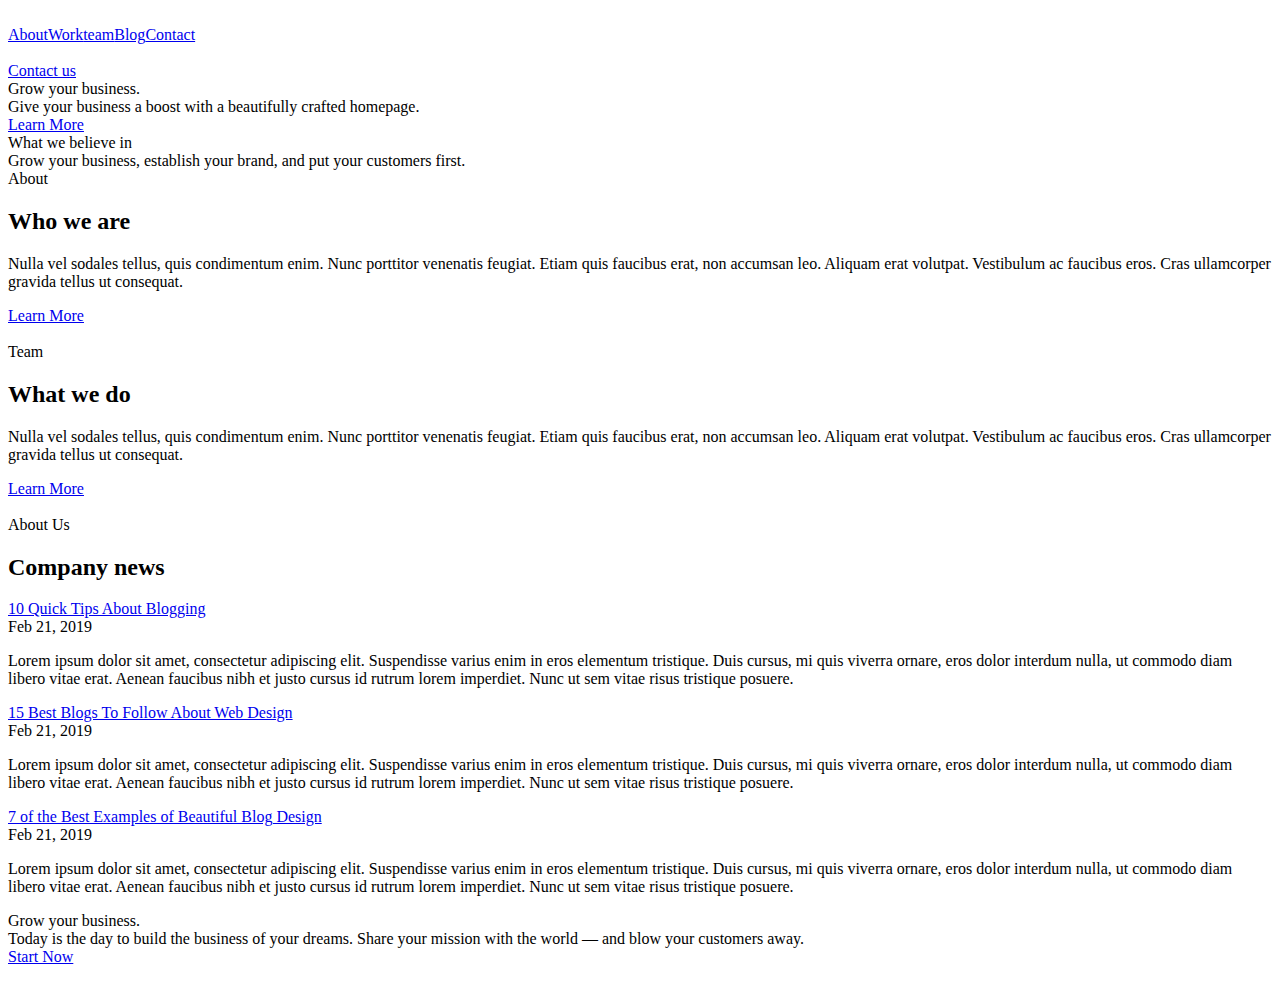
==== home.html @ f12798f1 "Rename home to home.html" ====
<!DOCTYPE html><!-- This site was created in Webflow. https://www.webflow.com --><!-- Last Published: Tue Jan 17 2023 09:18:10 GMT+0000 (Coordinated Universal Time) --><html data-wf-domain="space-tracers.webflow.io" data-wf-page="63c637b49dd93375624bc460" data-wf-site="63c637b49dd933b82c4bc45d"><head><meta charset="utf-8"/><title>Home - Space Tracers</title><meta content="Home - Space Tracers" property="og:title"/><meta content="Home - Space Tracers" property="twitter:title"/><meta content="width=device-width, initial-scale=1" name="viewport"/><meta content="Webflow" name="generator"/><link href="https://uploads-ssl.webflow.com/63c637b49dd933b82c4bc45d/css/space-tracers.webflow.117f1588b.css" rel="stylesheet" type="text/css"/><script src="https://ajax.googleapis.com/ajax/libs/webfont/1.6.26/webfont.js" type="text/javascript"></script><script type="text/javascript">WebFont.load({  google: {    families: ["Montserrat:100,100italic,200,200italic,300,300italic,400,400italic,500,500italic,600,600italic,700,700italic,800,800italic,900,900italic"]  }});</script><!--[if lt IE 9]><script src="https://cdnjs.cloudflare.com/ajax/libs/html5shiv/3.7.3/html5shiv.min.js" type="text/javascript"></script><![endif]--><script type="text/javascript">!function(o,c){var n=c.documentElement,t=" w-mod-";n.className+=t+"js",("ontouchstart"in o||o.DocumentTouch&&c instanceof DocumentTouch)&&(n.className+=t+"touch")}(window,document);</script><link href="https://uploads-ssl.webflow.com/63c637b49dd933b82c4bc45d/63c64f852510c18aed0ff595_Space_Tracers_Logo_page-0001%20(2).jpg" rel="shortcut icon" type="image/x-icon"/><link href="https://uploads-ssl.webflow.com/63c637b49dd933b82c4bc45d/63c64f84b1775d6053b3e5c0_Space_Tracers_Logo_page-0001%20(1).jpg" rel="apple-touch-icon"/><script type="text/javascript">window.__WEBFLOW_CURRENCY_SETTINGS = {"currencyCode":"USD","$init":true,"symbol":"$","decimal":".","fractionDigits":2,"group":",","template":"{{wf {\"path\":\"symbol\",\"type\":\"PlainText\"} }} {{wf {\"path\":\"amount\",\"type\":\"CommercePrice\"} }} {{wf {\"path\":\"currencyCode\",\"type\":\"PlainText\"} }}","hideDecimalForWholeNumbers":false};</script></head><body class="body"><div data-collapse="medium" data-animation="default" data-duration="400" data-easing="ease" data-easing2="ease" role="banner" class="navigation w-nav"><div class="navigation-wrap"><a href="/" aria-current="page" class="logo-link w-nav-brand w--current"><img src="https://uploads-ssl.webflow.com/63c637b49dd933b82c4bc45d/63c65198b1775d1dffb40b3e_Space_Tracers_Dark_Grey.svg" width="80" alt="" class="logo-image"/></a><div class="menu"><nav role="navigation" class="navigation-items w-nav-menu"><a href="/about" class="navigation-item w-nav-link">About</a><a href="/projects" class="navigation-item w-nav-link">Work</a><a href="/team" class="navigation-item w-nav-link">team</a><a href="/blog" class="navigation-item w-nav-link">Blog</a><a href="/contact" class="navigation-item w-nav-link">Contact</a></nav><div class="menu-button w-nav-button"><img src="https://uploads-ssl.webflow.com/63c637b49dd933b82c4bc45d/63c637b49dd933632e4bc482_menu-icon.png" width="30" alt="" class="menu-icon"/></div></div><a href="/cdn-cgi/l/email-protection#e68b878f8aa68493958f88839595c885898bd99593848c838592dbbf8993c0c59ed4d1dd9083c3d4d6818992c3d4d68b878f8ac7" class="button cc-contact-us w-inline-block"><div>Contact us</div></a></div></div><div class="section cc-store-home-wrap"><div class="intro-header"><div class="intro-content cc-homepage"><div class="intro-text"><div class="heading-jumbo">Grow your business.</div><div class="paragraph-bigger cc-bigger-white-light">Give your business a boost with a beautifully crafted homepage.<br/></div></div><a href="/about" class="button cc-jumbo-button cc-jumbo-white w-inline-block"><div>Learn More</div></a></div></div><div class="container"><div class="motto-wrap"><div class="label cc-light">What we believe in</div><div class="heading-jumbo-small">Grow your business, establish your brand, and put your customers first.<br/></div></div><div class="divider"></div><div class="home-content-wrap"><div class="w-layout-grid about-grid"><div id="w-node-_86e64837-0616-515b-4568-76c147234d34-624bc460"><div class="home-section-wrap"><div class="label cc-light">About</div><h2 class="section-heading">Who we are</h2><p class="paragraph-light">Nulla vel sodales tellus, quis condimentum enim. Nunc porttitor venenatis feugiat. Etiam quis faucibus erat, non accumsan leo. Aliquam erat volutpat. Vestibulum ac faucibus eros. Cras ullamcorper gravida tellus ut consequat.</p></div><a href="/about" class="button w-inline-block"><div>Learn More</div></a></div><img src="https://uploads-ssl.webflow.com/63c637b49dd933b82c4bc45d/63c637b49dd93338fd4bc489_placeholder%203.svg" id="w-node-_86e64837-0616-515b-4568-76c147234d3f-624bc460" alt=""/></div><div class="w-layout-grid about-grid cc-about-2"><div id="w-node-_86e64837-0616-515b-4568-76c147234d41-624bc460"><div class="home-section-wrap"><div class="label cc-light">Team</div><h2 class="section-heading">What we do</h2><p class="paragraph-light">Nulla vel sodales tellus, quis condimentum enim. Nunc porttitor venenatis feugiat. Etiam quis faucibus erat, non accumsan leo. Aliquam erat volutpat. Vestibulum ac faucibus eros. Cras ullamcorper gravida tellus ut consequat.</p></div><a href="/team" class="button w-inline-block"><div>Learn More</div></a></div><img src="https://uploads-ssl.webflow.com/63c637b49dd933b82c4bc45d/63c637b49dd93344f64bc48b_placeholder%201.svg" id="w-node-_86e64837-0616-515b-4568-76c147234d4c-624bc460" alt=""/></div></div></div></div><div class="section"><div class="container"><div class="blog-heading"><div class="label cc-light">About Us</div><h2 class="work-heading">Company news</h2></div><div class="collection-list-wrapper w-dyn-list"><div role="list" class="collection-wrap w-dyn-items"><div role="listitem" class="blog-preview-wrap w-dyn-item"><a href="/post/10-quick-tips-about-blogging" class="business-article-heading">10 Quick Tips About Blogging</a><div class="label cc-blog-date">Feb 21, 2019</div><p class="paragraph-light">Lorem ipsum dolor sit amet, consectetur adipiscing elit. Suspendisse varius enim in eros elementum tristique. Duis cursus, mi quis viverra ornare, eros dolor interdum nulla, ut commodo diam libero vitae erat. Aenean faucibus nibh et justo cursus id rutrum lorem imperdiet. Nunc ut sem vitae risus tristique posuere.</p></div><div role="listitem" class="blog-preview-wrap w-dyn-item"><a href="/post/15-best-blogs-to-follow-about-web-design" class="business-article-heading">15 Best Blogs To Follow About Web Design</a><div class="label cc-blog-date">Feb 21, 2019</div><p class="paragraph-light">Lorem ipsum dolor sit amet, consectetur adipiscing elit. Suspendisse varius enim in eros elementum tristique. Duis cursus, mi quis viverra ornare, eros dolor interdum nulla, ut commodo diam libero vitae erat. Aenean faucibus nibh et justo cursus id rutrum lorem imperdiet. Nunc ut sem vitae risus tristique posuere.</p></div><div role="listitem" class="blog-preview-wrap w-dyn-item"><a href="/post/7-of-the-best-examples-of-beautiful-blog-design" class="business-article-heading">7 of the Best Examples of Beautiful Blog Design</a><div class="label cc-blog-date">Feb 21, 2019</div><p class="paragraph-light">Lorem ipsum dolor sit amet, consectetur adipiscing elit. Suspendisse varius enim in eros elementum tristique. Duis cursus, mi quis viverra ornare, eros dolor interdum nulla, ut commodo diam libero vitae erat. Aenean faucibus nibh et justo cursus id rutrum lorem imperdiet. Nunc ut sem vitae risus tristique posuere.</p></div></div></div></div></div><div class="section cc-cta"><div class="container"><div class="cta-wrap"><div><div class="cta-text"><div class="heading-jumbo-small">Grow your business.<br/></div><div class="paragraph-bigger cc-bigger-light">Today is the day to build the business of your dreams. Share your mission with the world — and blow your customers away.<br/></div></div><a href="/contact" class="button cc-jumbo-button w-inline-block"><div>Start Now</div></a></div></div></div></div><div class="section"><div class="container"><div class="footer-wrap"><a href="/team" target="_blank" class="webflow-link w-inline-block"><img src="https://uploads-ssl.webflow.com/63c637b49dd933b82c4bc45d/63c65198d1929c9cc8d189a6_Space_Tracers_Color_00001.svg" width="15" alt="" class="image"/></a></div></div></div><script data-cfasync="false" src="/cdn-cgi/scripts/5c5dd728/cloudflare-static/email-decode.min.js"></script><script src="https://d3e54v103j8qbb.cloudfront.net/js/jquery-3.5.1.min.dc5e7f18c8.js?site=63c637b49dd933b82c4bc45d" type="text/javascript" integrity="sha256-9/aliU8dGd2tb6OSsuzixeV4y/faTqgFtohetphbbj0=" crossorigin="anonymous"></script><script src="https://uploads-ssl.webflow.com/63c637b49dd933b82c4bc45d/js/webflow.0c087c227.js" type="text/javascript"></script><!--[if lte IE 9]><script src="//cdnjs.cloudflare.com/ajax/libs/placeholders/3.0.2/placeholders.min.js"></script><![endif]--></body></html>
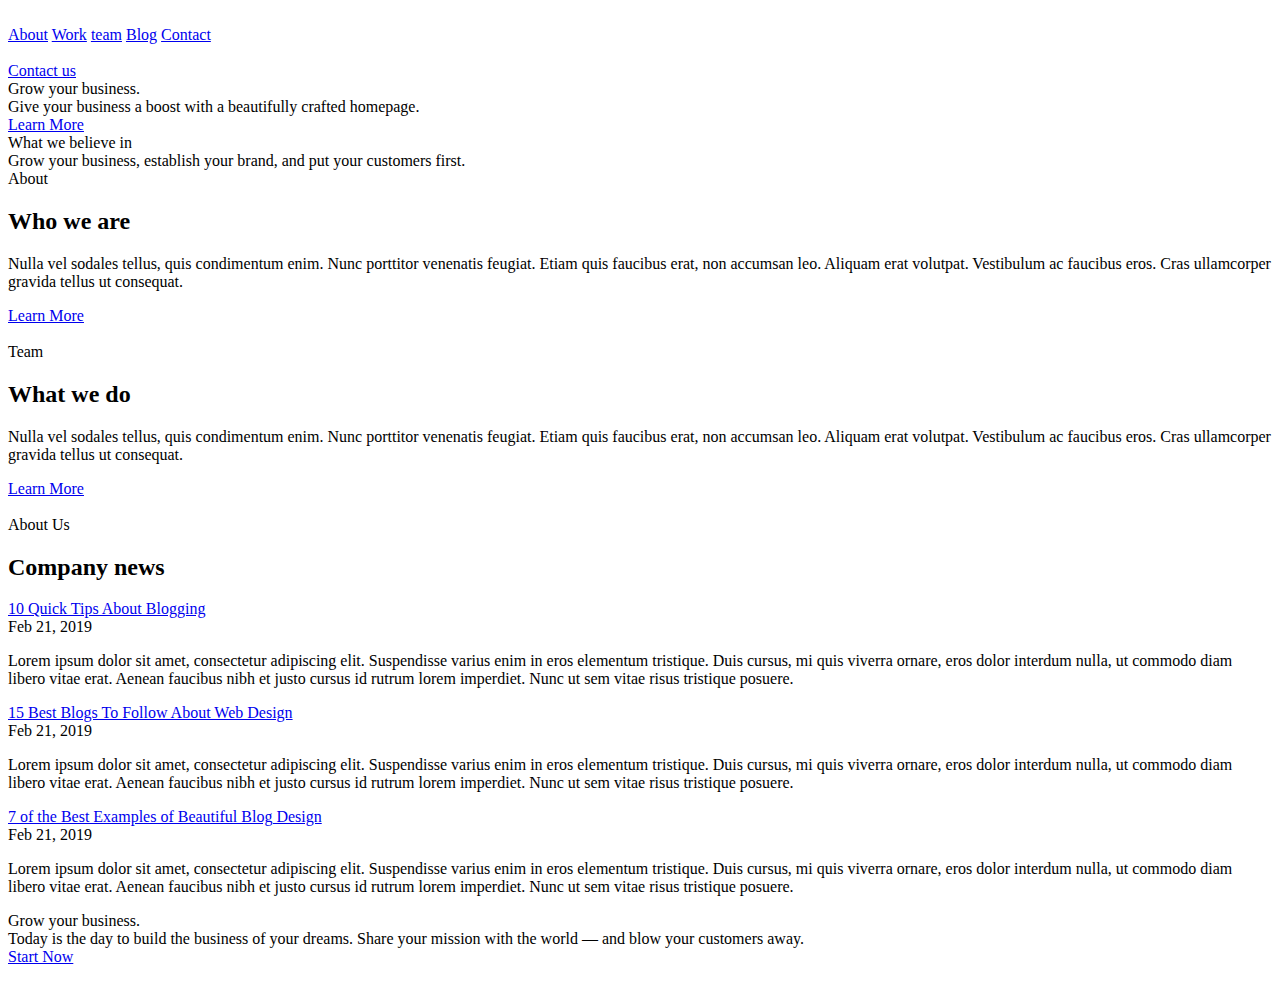
==== commit e0b71eee: "Update home.html" ====
--- a/home.html
+++ b/home.html
@@ -1 +1,177 @@
-<!DOCTYPE html><!-- This site was created in Webflow. https://www.webflow.com --><!-- Last Published: Tue Jan 17 2023 09:18:10 GMT+0000 (Coordinated Universal Time) --><html data-wf-domain="space-tracers.webflow.io" data-wf-page="63c637b49dd93375624bc460" data-wf-site="63c637b49dd933b82c4bc45d"><head><meta charset="utf-8"/><title>Home - Space Tracers</title><meta content="Home - Space Tracers" property="og:title"/><meta content="Home - Space Tracers" property="twitter:title"/><meta content="width=device-width, initial-scale=1" name="viewport"/><meta content="Webflow" name="generator"/><link href="https://uploads-ssl.webflow.com/63c637b49dd933b82c4bc45d/css/space-tracers.webflow.117f1588b.css" rel="stylesheet" type="text/css"/><script src="https://ajax.googleapis.com/ajax/libs/webfont/1.6.26/webfont.js" type="text/javascript"></script><script type="text/javascript">WebFont.load({  google: {    families: ["Montserrat:100,100italic,200,200italic,300,300italic,400,400italic,500,500italic,600,600italic,700,700italic,800,800italic,900,900italic"]  }});</script><!--[if lt IE 9]><script src="https://cdnjs.cloudflare.com/ajax/libs/html5shiv/3.7.3/html5shiv.min.js" type="text/javascript"></script><![endif]--><script type="text/javascript">!function(o,c){var n=c.documentElement,t=" w-mod-";n.className+=t+"js",("ontouchstart"in o||o.DocumentTouch&&c instanceof DocumentTouch)&&(n.className+=t+"touch")}(window,document);</script><link href="https://uploads-ssl.webflow.com/63c637b49dd933b82c4bc45d/63c64f852510c18aed0ff595_Space_Tracers_Logo_page-0001%20(2).jpg" rel="shortcut icon" type="image/x-icon"/><link href="https://uploads-ssl.webflow.com/63c637b49dd933b82c4bc45d/63c64f84b1775d6053b3e5c0_Space_Tracers_Logo_page-0001%20(1).jpg" rel="apple-touch-icon"/><script type="text/javascript">window.__WEBFLOW_CURRENCY_SETTINGS = {"currencyCode":"USD","$init":true,"symbol":"$","decimal":".","fractionDigits":2,"group":",","template":"{{wf {\"path\":\"symbol\",\"type\":\"PlainText\"} }} {{wf {\"path\":\"amount\",\"type\":\"CommercePrice\"} }} {{wf {\"path\":\"currencyCode\",\"type\":\"PlainText\"} }}","hideDecimalForWholeNumbers":false};</script></head><body class="body"><div data-collapse="medium" data-animation="default" data-duration="400" data-easing="ease" data-easing2="ease" role="banner" class="navigation w-nav"><div class="navigation-wrap"><a href="/" aria-current="page" class="logo-link w-nav-brand w--current"><img src="https://uploads-ssl.webflow.com/63c637b49dd933b82c4bc45d/63c65198b1775d1dffb40b3e_Space_Tracers_Dark_Grey.svg" width="80" alt="" class="logo-image"/></a><div class="menu"><nav role="navigation" class="navigation-items w-nav-menu"><a href="/about" class="navigation-item w-nav-link">About</a><a href="/projects" class="navigation-item w-nav-link">Work</a><a href="/team" class="navigation-item w-nav-link">team</a><a href="/blog" class="navigation-item w-nav-link">Blog</a><a href="/contact" class="navigation-item w-nav-link">Contact</a></nav><div class="menu-button w-nav-button"><img src="https://uploads-ssl.webflow.com/63c637b49dd933b82c4bc45d/63c637b49dd933632e4bc482_menu-icon.png" width="30" alt="" class="menu-icon"/></div></div><a href="/cdn-cgi/l/email-protection#e68b878f8aa68493958f88839595c885898bd99593848c838592dbbf8993c0c59ed4d1dd9083c3d4d6818992c3d4d68b878f8ac7" class="button cc-contact-us w-inline-block"><div>Contact us</div></a></div></div><div class="section cc-store-home-wrap"><div class="intro-header"><div class="intro-content cc-homepage"><div class="intro-text"><div class="heading-jumbo">Grow your business.</div><div class="paragraph-bigger cc-bigger-white-light">Give your business a boost with a beautifully crafted homepage.<br/></div></div><a href="/about" class="button cc-jumbo-button cc-jumbo-white w-inline-block"><div>Learn More</div></a></div></div><div class="container"><div class="motto-wrap"><div class="label cc-light">What we believe in</div><div class="heading-jumbo-small">Grow your business, establish your brand, and put your customers first.<br/></div></div><div class="divider"></div><div class="home-content-wrap"><div class="w-layout-grid about-grid"><div id="w-node-_86e64837-0616-515b-4568-76c147234d34-624bc460"><div class="home-section-wrap"><div class="label cc-light">About</div><h2 class="section-heading">Who we are</h2><p class="paragraph-light">Nulla vel sodales tellus, quis condimentum enim. Nunc porttitor venenatis feugiat. Etiam quis faucibus erat, non accumsan leo. Aliquam erat volutpat. Vestibulum ac faucibus eros. Cras ullamcorper gravida tellus ut consequat.</p></div><a href="/about" class="button w-inline-block"><div>Learn More</div></a></div><img src="https://uploads-ssl.webflow.com/63c637b49dd933b82c4bc45d/63c637b49dd93338fd4bc489_placeholder%203.svg" id="w-node-_86e64837-0616-515b-4568-76c147234d3f-624bc460" alt=""/></div><div class="w-layout-grid about-grid cc-about-2"><div id="w-node-_86e64837-0616-515b-4568-76c147234d41-624bc460"><div class="home-section-wrap"><div class="label cc-light">Team</div><h2 class="section-heading">What we do</h2><p class="paragraph-light">Nulla vel sodales tellus, quis condimentum enim. Nunc porttitor venenatis feugiat. Etiam quis faucibus erat, non accumsan leo. Aliquam erat volutpat. Vestibulum ac faucibus eros. Cras ullamcorper gravida tellus ut consequat.</p></div><a href="/team" class="button w-inline-block"><div>Learn More</div></a></div><img src="https://uploads-ssl.webflow.com/63c637b49dd933b82c4bc45d/63c637b49dd93344f64bc48b_placeholder%201.svg" id="w-node-_86e64837-0616-515b-4568-76c147234d4c-624bc460" alt=""/></div></div></div></div><div class="section"><div class="container"><div class="blog-heading"><div class="label cc-light">About Us</div><h2 class="work-heading">Company news</h2></div><div class="collection-list-wrapper w-dyn-list"><div role="list" class="collection-wrap w-dyn-items"><div role="listitem" class="blog-preview-wrap w-dyn-item"><a href="/post/10-quick-tips-about-blogging" class="business-article-heading">10 Quick Tips About Blogging</a><div class="label cc-blog-date">Feb 21, 2019</div><p class="paragraph-light">Lorem ipsum dolor sit amet, consectetur adipiscing elit. Suspendisse varius enim in eros elementum tristique. Duis cursus, mi quis viverra ornare, eros dolor interdum nulla, ut commodo diam libero vitae erat. Aenean faucibus nibh et justo cursus id rutrum lorem imperdiet. Nunc ut sem vitae risus tristique posuere.</p></div><div role="listitem" class="blog-preview-wrap w-dyn-item"><a href="/post/15-best-blogs-to-follow-about-web-design" class="business-article-heading">15 Best Blogs To Follow About Web Design</a><div class="label cc-blog-date">Feb 21, 2019</div><p class="paragraph-light">Lorem ipsum dolor sit amet, consectetur adipiscing elit. Suspendisse varius enim in eros elementum tristique. Duis cursus, mi quis viverra ornare, eros dolor interdum nulla, ut commodo diam libero vitae erat. Aenean faucibus nibh et justo cursus id rutrum lorem imperdiet. Nunc ut sem vitae risus tristique posuere.</p></div><div role="listitem" class="blog-preview-wrap w-dyn-item"><a href="/post/7-of-the-best-examples-of-beautiful-blog-design" class="business-article-heading">7 of the Best Examples of Beautiful Blog Design</a><div class="label cc-blog-date">Feb 21, 2019</div><p class="paragraph-light">Lorem ipsum dolor sit amet, consectetur adipiscing elit. Suspendisse varius enim in eros elementum tristique. Duis cursus, mi quis viverra ornare, eros dolor interdum nulla, ut commodo diam libero vitae erat. Aenean faucibus nibh et justo cursus id rutrum lorem imperdiet. Nunc ut sem vitae risus tristique posuere.</p></div></div></div></div></div><div class="section cc-cta"><div class="container"><div class="cta-wrap"><div><div class="cta-text"><div class="heading-jumbo-small">Grow your business.<br/></div><div class="paragraph-bigger cc-bigger-light">Today is the day to build the business of your dreams. Share your mission with the world — and blow your customers away.<br/></div></div><a href="/contact" class="button cc-jumbo-button w-inline-block"><div>Start Now</div></a></div></div></div></div><div class="section"><div class="container"><div class="footer-wrap"><a href="/team" target="_blank" class="webflow-link w-inline-block"><img src="https://uploads-ssl.webflow.com/63c637b49dd933b82c4bc45d/63c65198d1929c9cc8d189a6_Space_Tracers_Color_00001.svg" width="15" alt="" class="image"/></a></div></div></div><script data-cfasync="false" src="/cdn-cgi/scripts/5c5dd728/cloudflare-static/email-decode.min.js"></script><script src="https://d3e54v103j8qbb.cloudfront.net/js/jquery-3.5.1.min.dc5e7f18c8.js?site=63c637b49dd933b82c4bc45d" type="text/javascript" integrity="sha256-9/aliU8dGd2tb6OSsuzixeV4y/faTqgFtohetphbbj0=" crossorigin="anonymous"></script><script src="https://uploads-ssl.webflow.com/63c637b49dd933b82c4bc45d/js/webflow.0c087c227.js" type="text/javascript"></script><!--[if lte IE 9]><script src="//cdnjs.cloudflare.com/ajax/libs/placeholders/3.0.2/placeholders.min.js"></script><![endif]--></body></html>
+<!DOCTYPE html>
+<html data-wf-domain="space-tracers.github.io" data-wf-page="63c637b49dd93375624bc460" data-wf-site="63c637b49dd933b82c4bc45d">
+    <head>
+        <meta charset="utf-8" />
+        <title>Home - Space Tracers</title>
+        <meta content="Home - Space Tracers" property="og:title" />
+        <meta content="Home - Space Tracers" property="twitter:title" />
+        <meta content="width=device-width, initial-scale=1" name="viewport" />
+        <meta content="GitHub" name="generator" />
+        <link href="https://uploads-ssl.webflow.com/63c637b49dd933b82c4bc45d/css/space-tracers.webflow.117f1588b.css" rel="stylesheet" type="text/css" />
+        <script src="https://ajax.googleapis.com/ajax/libs/webfont/1.6.26/webfont.js" type="text/javascript"></script>
+        <script type="text/javascript">
+            WebFont.load({
+                google: {
+                    families: ["Montserrat:100,100italic,200,200italic,300,300italic,400,400italic,500,500italic,600,600italic,700,700italic,800,800italic,900,900italic"]
+                }
+            });
+        </script>
+        <!--[if lt IE 9]>
+		<script src="https://cdnjs.cloudflare.com/ajax/libs/html5shiv/3.7.3/html5shiv.min.js" type="text/javascript"></script>
+		<![endif]-->
+        <script type="text/javascript">
+            ! function(o, c) {
+                var n = c.documentElement,
+                    t = " w-mod-";
+                n.className += t + "js", ("ontouchstart" in o || o.DocumentTouch && c instanceof DocumentTouch) && (n.className += t + "touch")
+            }(window, document);
+        </script>
+        <link href="https://uploads-ssl.webflow.com/63c637b49dd933b82c4bc45d/63c64f852510c18aed0ff595_Space_Tracers_Logo_page-0001%20(2).jpg" rel="shortcut icon" type="image/x-icon" />
+        <link href="https://uploads-ssl.webflow.com/63c637b49dd933b82c4bc45d/63c64f84b1775d6053b3e5c0_Space_Tracers_Logo_page-0001%20(1).jpg" rel="apple-touch-icon" />
+        <script type="text/javascript">
+            window.__WEBFLOW_CURRENCY_SETTINGS = {
+                "currencyCode": "USD",
+                "$init": true,
+                "symbol": "$",
+                "decimal": ".",
+                "fractionDigits": 2,
+                "group": ",",
+                "template": "{{wf {\"path\":\"symbol\",\"type\":\"PlainText\"} }} {{wf {\"path\":\"amount\",\"type\":\"CommercePrice\"} }} {{wf {\"path\":\"currencyCode\",\"type\":\"PlainText\"} }}",
+                "hideDecimalForWholeNumbers": false
+            };
+        </script>
+    </head>
+    <body class="body">
+        <div data-collapse="medium" data-animation="default" data-duration="400" data-easing="ease" data-easing2="ease" role="banner" class="navigation w-nav">
+            <div class="navigation-wrap">
+                <a href="/" aria-current="page" class="logo-link w-nav-brand w--current">
+                    <img src="https://uploads-ssl.webflow.com/63c637b49dd933b82c4bc45d/63c65198b1775d1dffb40b3e_Space_Tracers_Dark_Grey.svg" width="80" alt="" class="logo-image" />
+                </a>
+                <div class="menu">
+                    <nav role="navigation" class="navigation-items w-nav-menu">
+                        <a href="/about" class="navigation-item w-nav-link">About</a>
+                        <a href="/projects" class="navigation-item w-nav-link">Work</a>
+                        <a href="/team" class="navigation-item w-nav-link">team</a>
+                        <a href="/blog" class="navigation-item w-nav-link">Blog</a>
+                        <a href="/contact" class="navigation-item w-nav-link">Contact</a>
+                    </nav>
+                    <div class="menu-button w-nav-button">
+                        <img src="https://uploads-ssl.webflow.com/63c637b49dd933b82c4bc45d/63c637b49dd933632e4bc482_menu-icon.png" width="30" alt="" class="menu-icon" />
+                    </div>
+                </div>
+                <a href="/cdn-cgi/l/email-protection#83eee2eaefc3e1f6f0eaede6f0f0ade0eceebcf0f6e1e9e6e0f7bedaecf6a5a0fbb1b4b8f5e6a6b1b3e4ecf7a6b1b3eee2eaefa2" class="button cc-contact-us w-inline-block">
+                    <div>Contact us</div>
+                </a>
+            </div>
+        </div>
+        <div class="section cc-store-home-wrap">
+            <div class="intro-header">
+                <div class="intro-content cc-homepage">
+                    <div class="intro-text">
+                        <div class="heading-jumbo">Grow your business.</div>
+                        <div class="paragraph-bigger cc-bigger-white-light">Give your business a boost with a beautifully crafted homepage. <br />
+                        </div>
+                    </div>
+                    <a href="/about" class="button cc-jumbo-button cc-jumbo-white w-inline-block">
+                        <div>Learn More</div>
+                    </a>
+                </div>
+            </div>
+            <div class="container">
+                <div class="motto-wrap">
+                    <div class="label cc-light">What we believe in</div>
+                    <div class="heading-jumbo-small">Grow your business, establish your brand, and put your customers first. <br />
+                    </div>
+                </div>
+                <div class="divider"></div>
+                <div class="home-content-wrap">
+                    <div class="w-layout-grid about-grid">
+                        <div id="w-node-_86e64837-0616-515b-4568-76c147234d34-624bc460">
+                            <div class="home-section-wrap">
+                                <div class="label cc-light">About</div>
+                                <h2 class="section-heading">Who we are</h2>
+                                <p class="paragraph-light">Nulla vel sodales tellus, quis condimentum enim. Nunc porttitor venenatis feugiat. Etiam quis faucibus erat, non accumsan leo. Aliquam erat volutpat. Vestibulum ac faucibus eros. Cras ullamcorper gravida tellus ut consequat.</p>
+                            </div>
+                            <a href="/about" class="button w-inline-block">
+                                <div>Learn More</div>
+                            </a>
+                        </div>
+                        <img src="https://uploads-ssl.webflow.com/63c637b49dd933b82c4bc45d/63c637b49dd93338fd4bc489_placeholder%203.svg" id="w-node-_86e64837-0616-515b-4568-76c147234d3f-624bc460" alt="" />
+                    </div>
+                    <div class="w-layout-grid about-grid cc-about-2">
+                        <div id="w-node-_86e64837-0616-515b-4568-76c147234d41-624bc460">
+                            <div class="home-section-wrap">
+                                <div class="label cc-light">Team</div>
+                                <h2 class="section-heading">What we do</h2>
+                                <p class="paragraph-light">Nulla vel sodales tellus, quis condimentum enim. Nunc porttitor venenatis feugiat. Etiam quis faucibus erat, non accumsan leo. Aliquam erat volutpat. Vestibulum ac faucibus eros. Cras ullamcorper gravida tellus ut consequat.</p>
+                            </div>
+                            <a href="/team" class="button w-inline-block">
+                                <div>Learn More</div>
+                            </a>
+                        </div>
+                        <img src="https://uploads-ssl.webflow.com/63c637b49dd933b82c4bc45d/63c637b49dd93344f64bc48b_placeholder%201.svg" id="w-node-_86e64837-0616-515b-4568-76c147234d4c-624bc460" alt="" />
+                    </div>
+                </div>
+            </div>
+        </div>
+        <div class="section">
+            <div class="container">
+                <div class="blog-heading">
+                    <div class="label cc-light">About Us</div>
+                    <h2 class="work-heading">Company news</h2>
+                </div>
+                <div class="collection-list-wrapper w-dyn-list">
+                    <div role="list" class="collection-wrap w-dyn-items">
+                        <div role="listitem" class="blog-preview-wrap w-dyn-item">
+                            <a href="/post/10-quick-tips-about-blogging" class="business-article-heading">10 Quick Tips About Blogging</a>
+                            <div class="label cc-blog-date">Feb 21, 2019</div>
+                            <p class="paragraph-light">Lorem ipsum dolor sit amet, consectetur adipiscing elit. Suspendisse varius enim in eros elementum tristique. Duis cursus, mi quis viverra ornare, eros dolor interdum nulla, ut commodo diam libero vitae erat. Aenean faucibus nibh et justo cursus id rutrum lorem imperdiet. Nunc ut sem vitae risus tristique posuere.</p>
+                        </div>
+                        <div role="listitem" class="blog-preview-wrap w-dyn-item">
+                            <a href="/post/15-best-blogs-to-follow-about-web-design" class="business-article-heading">15 Best Blogs To Follow About Web Design</a>
+                            <div class="label cc-blog-date">Feb 21, 2019</div>
+                            <p class="paragraph-light">Lorem ipsum dolor sit amet, consectetur adipiscing elit. Suspendisse varius enim in eros elementum tristique. Duis cursus, mi quis viverra ornare, eros dolor interdum nulla, ut commodo diam libero vitae erat. Aenean faucibus nibh et justo cursus id rutrum lorem imperdiet. Nunc ut sem vitae risus tristique posuere.</p>
+                        </div>
+                        <div role="listitem" class="blog-preview-wrap w-dyn-item">
+                            <a href="/post/7-of-the-best-examples-of-beautiful-blog-design" class="business-article-heading">7 of the Best Examples of Beautiful Blog Design</a>
+                            <div class="label cc-blog-date">Feb 21, 2019</div>
+                            <p class="paragraph-light">Lorem ipsum dolor sit amet, consectetur adipiscing elit. Suspendisse varius enim in eros elementum tristique. Duis cursus, mi quis viverra ornare, eros dolor interdum nulla, ut commodo diam libero vitae erat. Aenean faucibus nibh et justo cursus id rutrum lorem imperdiet. Nunc ut sem vitae risus tristique posuere.</p>
+                        </div>
+                    </div>
+                </div>
+            </div>
+        </div>
+        <div class="section cc-cta">
+            <div class="container">
+                <div class="cta-wrap">
+                    <div>
+                        <div class="cta-text">
+                            <div class="heading-jumbo-small">Grow your business. <br />
+                            </div>
+                            <div class="paragraph-bigger cc-bigger-light">Today is the day to build the business of your dreams. Share your mission with the world — and blow your customers away. <br />
+                            </div>
+                        </div>
+                        <a href="/contact" class="button cc-jumbo-button w-inline-block">
+                            <div>Start Now</div>
+                        </a>
+                    </div>
+                </div>
+            </div>
+        </div>
+        <div class="section">
+            <div class="container">
+                <div class="footer-wrap">
+                    <a href="/team" target="_blank" class="webflow-link w-inline-block">
+                        <img src="https://uploads-ssl.webflow.com/63c637b49dd933b82c4bc45d/63c65198d1929c9cc8d189a6_Space_Tracers_Color_00001.svg" width="15" alt="" class="image" />
+                    </a>
+                </div>
+            </div>
+        </div>
+        <script data-cfasync="false" src="/cdn-cgi/scripts/5c5dd728/cloudflare-static/email-decode.min.js"></script>
+        <script src="https://d3e54v103j8qbb.cloudfront.net/js/jquery-3.5.1.min.dc5e7f18c8.js?site=63c637b49dd933b82c4bc45d" type="text/javascript" integrity="sha256-9/aliU8dGd2tb6OSsuzixeV4y/faTqgFtohetphbbj0=" crossorigin="anonymous"></script>
+        <script src="https://uploads-ssl.webflow.com/63c637b49dd933b82c4bc45d/js/webflow.0c087c227.js" type="text/javascript"></script>
+        <!--[if lte IE 9]>
+		<script src="//cdnjs.cloudflare.com/ajax/libs/placeholders/3.0.2/placeholders.min.js"></script>
+		<![endif]-->
+    </body>
+</html>
